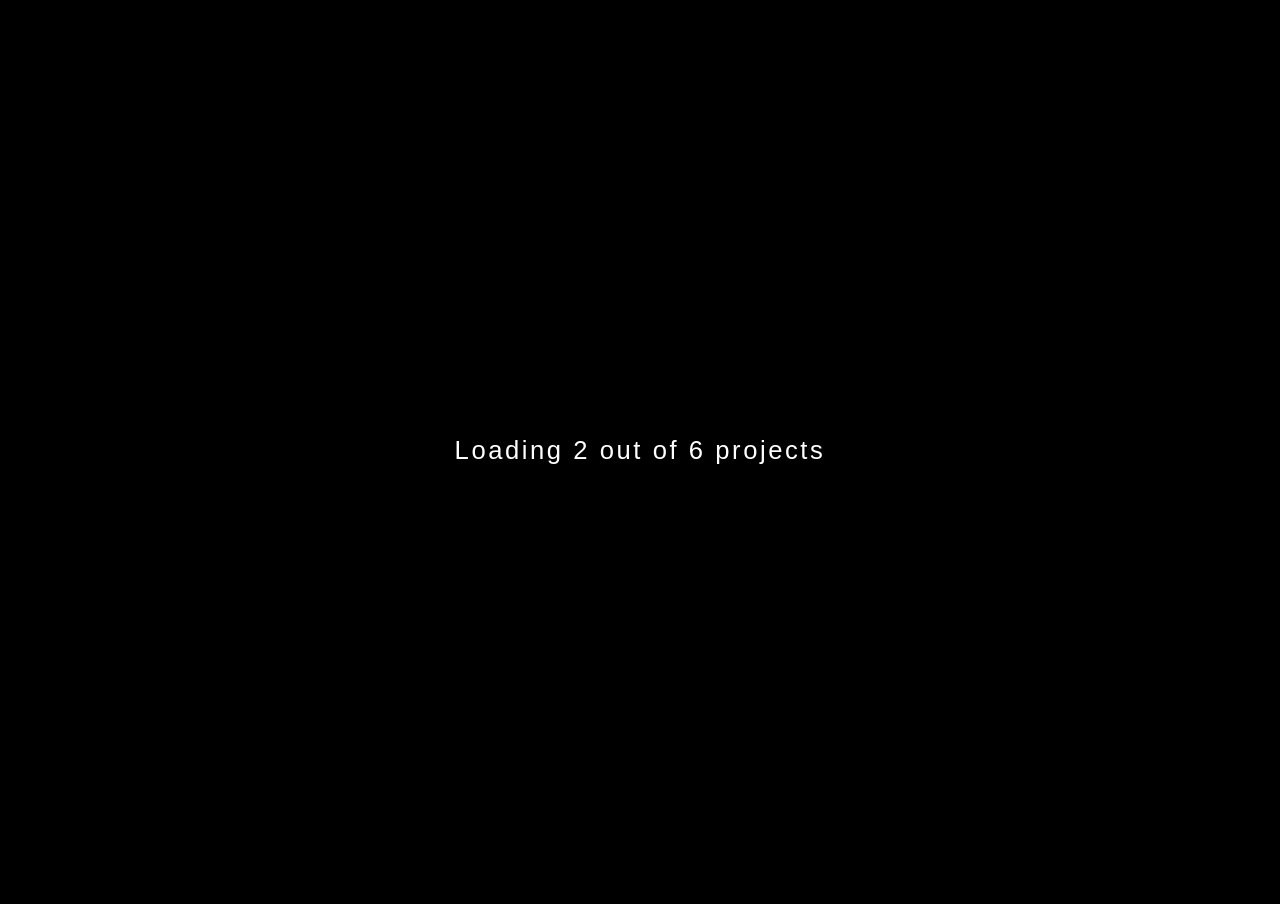
==== index.html @ 8b8230b8 "Added dynamic loading screen" ====
<!DOCTYPE html>
<html>
<head>
    <title>UeX Portfolio 2024 Dhruva</title>
    <meta charset="utf-8">
    <meta name="viewport" content="width=device-width, minimum-scale=1.0, maximum-scale=1.0">
    <link rel="stylesheet" type="text/css" href="style.css">
    <script src="js/three.min.js"></script>
    <script src="js/ShaderLoader.js"></script>
    <script src="js/StackBlur.js"></script>
    <script src="https://cdn.jsdelivr.net/npm/seamless-scroll-polyfill@latest"></script>
</head>
<body>
    <div id="container">

        <div id="loadingScreen">
            <!-- Loading screen content (could be a spinner, logo, etc.) -->
            <!-- <p>Loading...</p> -->
            <p id="number"></p>
        </div>

        <div id="imageOverlay" style="display: none;">
            <div class="overlay-content">
                <span id="closeOverlay" style="cursor: pointer;">&times;</span>
                <img id="overlayImage" src="" alt="Image description">
                <p id="imageDescription">Image description here</p>
            </div>
        </div>
        
    
        <div id="titlePage" class="section">
            <div id="title-container">
                <div class="title">
                    <h1>Experience Design Portfolio</h1>
                    <h2>Dhruva Gowda Storz</h2>
                </div>

            </div>

            <div id="intro">
                <div class="background-container" id="intro-background">
                    <div class="intro-box">
                        <h3>UeX Experience Design 2023</h3>
                        <p id="intro-text">
                            This portfolio documents the outputs and methodologies of six projects in the experience design course run by the Media x Design Laboratory at EPFL Lausanne.
                            Each project focuses on a different type of design thinking, and incorporates a different functionality within midjourney.                    </p>
                        <p>
                            
                            The images in this website were generated by the Midjourney generative artificial intelligence based on design prompts and careful curation 
                            and inpainting.

                        </p>
                        <p>
                            The backgrounds you see were created by generating a depth map from Midjourney images using the Midas network through automatic1111's stable diffusion webui and thygate's extension plugin for depth map generation.
                            The three.js code for visualizing the point clouds were adapted from Ugo Capeto's depth player, which in turn is based on code by Jaume Sanchez (@thespite), both of which are under the MIT license.
                        </p>
                        <p>
                            Most importantly, this website was created using ChatGPT. While it demanded some manual intervention, 90% of the image content, structure, code and debugging involved the assistance of human-guided artificial intelligence.
                        </p>
                    </div>
                </div>
            </div>
    
        </div>
        <div class="spacer">

        </div>


        <div id="verticalNav">
            <div class="nav-circle" data-target="#titlePage"><span>Home</span></div>
            <div class="nav-circle" data-target="#empathy"><span>Empathy</span></div>
            <div class="nav-circle" data-target="#blending"><span>Blending</span></div>
            <div class="nav-circle" data-target="#context"><span>Context</span></div>
            <div class="nav-circle" data-target="#decomposition"><span>Decomposition</span></div>
            <div class="nav-circle" data-target="#style"><span>Style</span></div>
            <div class="nav-circle" data-target="#analogy"><span>Analogy</span></div>
        </div>

        <div id="titlePage-box" class="parallax-box">
            <!-- <img src="assets/demeterdepth.png"> -->
        </div>
        <div id="empathy-box" class="parallax-box">
            <!-- <img src="assets/demeterdepth.png"> -->
        </div>
        <div id="blending-box" class="parallax-box">
            <!-- <img src="assets/demeterdepth.png"> -->
        </div>
        <div id="context-box" class="parallax-box">
            <!-- <img src="assets/demeterdepth.png"> -->
        </div>
        <div id="style-box" class="parallax-box">
            <!-- <img src="assets/demeterdepth.png"> -->
        </div>
        <div id="decomposition-box" class="parallax-box">
            <!-- <img src="assets/demeterdepth.png"> -->
        </div>
        <div id="analogy-box" class="parallax-box">
            <!-- <img src="assets/demeterdepth.png"> -->
        </div>
        
        
        
        <div id="empathy" class="section">
            <div class="section-main">
                <!-- <div class="text-box">
                    <h3>Design by</h3>
                </div> -->
                <h2 class="section-title">Empathy</h2>
                <h1 class="section-header">Mobility for Mental Health</h1>
            </div>



            <div class="background-container">
                <p class="background-description">In design by empathy, our design process is centered around personas that exemply common human archetypes. 
                    By imagining ourselves in the shoes of a persona, we investigate how speculative design solutions can touch the mental, emotional, and physical experiences of others. 
                </p>

            <div class="content-row">
                <img class="grid-image" src="assets/empathy_luca.png" alt="Description" data-description="Our persona: Luca">
                <div class="text-column">
                    <h3>Lone Rider Luca</h3>
                    <p>Luca is a 23 year old student at EPFL, and like many of his colleagues he has a long journey ahead of him every morning and evening, this particular train ride seems to last forever. His restless mind briefly breaks free of the usual autopilot his mind goes into during travel, that keeps him sane on these long periods of repetition. With the gentle piano of Bill Evans' "My Foolish Heart" playing, Luca observes the expressionless faces around him, adhering to the unspoken social norms of solitude, and each within their own worlds. He thinks about how trains and buses are indistinguishable from one another, like instances of some programming code, their sterile, industrial interiors unbroken except from some small vestige of human influence. A bit of dirt on the floor from someone's shoe, or a stray plastic wrapper that escaped the pocket of an unaware passenger. Luca's train rides, designed to be neither enjoyable nor unpleasant, are merely a routine to endure.
                    </p>
                    <p>
                        This highlights a key issue with public transport: it fulfills its functional role but misses an opportunity for more. Could these spaces, with their neutral, industrial interiors, be transformed into mobile mental health sanctuaries?
                    </p>
                </div>
            </div>
            <div class="content-row">
                <img class="grid-image" src="assets/empathy_meditation.png" alt="Description" data-description="An illustrative example of design interventions for mental health on public transport">
                <div class="text-column">
                    <h3>Repurposing Public Transport for Mental Health</h3>
                    <p>
                        Mental health is an escalating concern in todays society, with rising rates of depression, and a growing sense isolation and alienation in modern society. Swiss institutions are addressing this, but more can be done. Not all modes of potential mental health intervention are being utilized to the extent they could be. Public transport in particular is a severely underutilized opportunity due to the sheer number and variety of lives it touches.
                    </p>
                    <p>
                        Trains and buses today are designed to provide a regular and consistent experience to travelers, fading into the background of their lives. Despite the rich diversity of a train's occupants, public transport interiors are in-between spaces, neither here nor their, a transitory place that rejects all attachment. Like other in-between spaces such as elevators, they follow unspoken social rules of solitude, that can make them deeply isolating and alienating experiences. Redesigning these spaces to be positive instead of neutral could be used to enhance mental well-being, which could also serve to boost its usage and support Lausanne's climate sustainability goals.
                    </p>
                    <p>
                        We propose two speculative designs in answer to this: Social Transport and Nature in Motion.
                    </p>
                </div>
            </div>

            <div class="column-container">
                <div class="image-text-column">
                    <img class="grid-image" src="assets/empathy_moss.png" alt="Description1" data-description="Nature in Motion: reimagining public transport as mobile gardens.">
                    <div class="column-text">
                        <h3>Nature In Motion</h3>
                        <p>Nature in Motion redesigns public transport vehicles as mobile gardens. The design involves the introduction of vertical gardens within buses, trains and metro cars, turning what is a tedious and often alienating experience into a meditative and therapeutic one, leveraging the calming and restorative properties of nature and touching the lives of a large number of Lausanne's residents to improve their mental health. Careful selection of plants and mosses with particular scents augments the olfactory experience of public transport, transforming the smell of machine and grease to an aroma-therapeutic experience.
                        </p>
                        <p>
                            As all gardens are unique, they will serve to differentiate the interiors of transport vehicles, which suffer from an industrial regularity that rejects attachment to the space. Nature in Motion allows passengers to build familiarity with the vehicles they travel in every day.
                        </p>
                    </div>
                </div>
        
                <div class="image-text-column">
                    <img class="grid-image" src="assets/empathy_tinder.png" alt="Description2" data-description="Social Transport: stimulating conversation in neutral transport spaces.">
                    <div class="column-text">
                        <h3>Social Transport</h3>
                        <p>Social Transport transforms the mundane routine of public transport into a lively social experience. This innovative app breaks the unspoken rules of isolation in transit, turning buses and trains into dynamic spaces for social connections. With an average of 58 minutes spent by Swiss passengers on public transport daily, the app capitalizes on this time to foster new interactions. By matching users with fellow commuters sharing similar routes and interests, it uncovers hidden opportunities for connection within one's daily commute.
                            </p>
                            <p>
                                Beyond just travel, Social Transport cultivates a sense of community on the move. It enables passengers to engage in conversations, expand their social networks, and form meaningful relationships, enriching each journey with social interactions. It's a step towards reimagining public transport as an inviting and interactive space, enhancing personal and communal experiences
                            </p>
                    </div>
                </div>

                </div>
            </div>
        
            
        </div>
        <div class="spacer">
        </div>

        <div id="blending" class="section">
            <div class="section-main">
                <h2 class="section-title">Blending</h2>
                <h1 class="section-header">Bringing Amusement Back to Amusement Parks</h1>
            </div>


                <div class="background-container">
                    <p class="background-description">In Design by Blending we explore how Midjourney's blend function can be used to synthesize new designs from a collection of images.
                    </p>

                    <div class="content-row">
                        <img class="grid-image" src="assets/blending_reconstructed.png" alt="Description" data-description="We aim to improve an abandoned amusement park through a design intervention">
                        <div class="text-column">
                            <h3>Abandoned Amusement Park</h3>
                            <p>Our blending design process targets an abandoned amusement park as the focus of a design intervention. 
                                The intention is to revive or amplify these spaces through a design concept obtained throuhg a blending approach. 
                                Abandoned amusement parks are especially interesting places as they straddle the fine line between creepy and fun. 
                                Although abandoned rides pose a risk after years of disuse, these places are often perfectly great, and could be reused.
                            </p>
                        </div>
                    </div>
                    <div class="content-row">
                        <img class="grid-image" src="assets/blending_collage.png" alt="Description" data-description="The images used to create a style reference by blending">
                        <div class="text-column">
                            <h3>Collage for Blending</h3>
                            <p>
                                Midjourney's blending funtion takes two or more images and combines them into one. To this end, we select a set of aesthetic inspirations we would like
                                to use for our blending process.
                            </p>
                        </div>
                    </div>
                    <div class="content-row">
                        <img class="grid-image" src="assets/blending_hybrid.png" alt="Description" data-description="The style reference image created by blending">
                        <div class="text-column">
                            <h3>Reference Image</h3>
                            <p>
                                Blending all of our inspiration images together gives us a single stylistic reference image that we can then
                                blend with our original source image. We seperate this process as the original image risks being lost. Blending 
                                only a reference and style image together gives them equal relative importance. 
                            </p>
                        </div>
                    </div>
                    <div class="content-row">
                        <img class="grid-image" src="assets/blending_mixed.png" alt="Description" data-description="Images generated by blending the original with the style reference">
                        <div class="text-column">
                            <h3>Design Exploration</h3>
                            <p>
                                We explore the generative solution space that results from blending our source image and our style reference obtained from our collage.
                                Finally, we select one design and iterate on it to improve it and make it more practical.
                            </p>

                        </div>
                    </div>

        
                    <div class="column-container">
                        <div class="image-text-column" id="blending-final">
                            <img class="grid-image" src="assets/blending_final.png" alt="Description1" data-description="The Great Ferris Broadcast Tower">
                            <div class="column-text">
                                <h3>The Great Ferris Broadcast Tower</h3>
                                <p>
                                    Our final design involves converting the monumental ferris wheel into a broadcast tower. Often, simply bringing a speaker
                                    into a space is all that is needed to get people to assemble. Using the towering ferris wheel as a scaffold for this speaker creates
                                    a monument that draws people around it, reintroducing life and amusement to abandonded amusement parks. This structure is especially well
                                    suited for music festivals and public gatherings as amusement parks are often outside of city limits and therefore would not interfer with 
                                    city noise laws. 
                                </p>
                            </div>
                        </div>
        
                        </div>
                    </div>
        </div>
        <div class="spacer">

        </div>

        <div id="context" class="section">
            <div class="section-main">
                <h2 class="section-title">Context</h2>
                
                <h1 class="section-header">Designing a Better Athens for Dogs</h1>
            </div>

                <div class="background-container">
                    <p class="background-description">In Design by Context, we aim to solve a design problem through a careful analysis of context. In this case, we investigate design solutions for giving the strays of athens a better life.
                    </p>


                    <div class="content-row">
                        <img class="grid-image" src="assets/context_athens_sq.png" alt="Description" data-description="Strays overlooking">
                        <div class="text-column">
                            <h3>The Strays of Athens</h3>
                            <p>There are 2 million stray dogs living in Athens. Since accusations of animal cruelty to the city’s mayor all dog catchers were sacked and a lack of a neutering program ensures that the dog population is steadily on the rise and uncontrolled. Many of these dogs coexist with humans, but many also suffer due to lack of food and medical care, There are many compassionate Greeks in Athens, but most are indifferent or have problems with the enormous dog population. There is therefore an urgent need for interventions to ensure a better coexistence between humans and animals in this great city.
                            </p>
                        </div>
                    </div>
                    <div class="content-row">
                        <img class="grid-image" src="assets/demeterimage.webp" alt="Description" data-description="Our dogsona Demeter in a landfill site">
                        <div class="text-column">
                            <h3>Fyli Landfill</h3>
                            <p>
                                Landfill sites outside of athens are not only dumping grounds for enormous amounts of waste, but also pets. Many irresponsible owners dump their dogs in areas like Fyli landfill outside athens. Food waste from unsold goods at supermarkets  gives abandoned dogs a means to survive, but it is often contaminated, rotting, or contains compounds poisonous to them. As a result, these landfill sites are full of abandoned dogs that are sick and suffering. We aims to solve both of these problems in one go, leveraging supermarket waste to give these landfill dogs a better life.
                            </p>

                        </div>
                    </div>
        
                    <div class="column-container">
                        <div class="image-text-column" id="blending-final">
                            <img class="grid-image" src="assets/context_trash.png" alt="Description1" data-description="Pipe Dream">
                            <div class="column-text">
                                <h3>Pipe Dream</h3>
                                <p>

                                    Pipe dream is part art intervention, and part robotic food sorting system for supermarket waste. 
                                    The device scans and separates food waste from supermarkets into food that is edible for dogs 
                                    and food that isn't, ensuring that they have a supply of healthy food. 
                                    The design of the device is influenced by the monolith in Stanley Kubrick's 2001: A Space Odyssey
                                     to juxtapose the existence of such a hypothetical device in a place as intentionally 
                                     alien and remote as a landfill site and force these sites into public view.  
                                     The actual mechanism of the sorting system is hidden from the viewer, representing a 
                                     "pipe dream" of no more abandoned dogs and no more food waste.
                                    
                                </p>
                            </div>
                        </div>
        
                        </div>
                    </div>

        </div>
        <div class="spacer">

        </div>

        <div id="decomposition" class="section">
            <div class="section-main">
                <h2 class="section-title">Decomposition</h2>
                <h1 class="section-header">Repurposing Laboratory Glass Waste</h1>
            </div>

            <div class="background-container">
                <p class="background-description">
                    In design by decomposition, we decompose a design problem into subcomponents and explore a solution space by surrendering our creative control
                    to a morphological box, and finding design solutions systematically rather than by inspiration.
                </p>

                <div class="content-row">
                    <img class="grid-image" src="assets/decomposition_morpho.png" alt="Description" data-description="Our Morphological Box">
                    <div class="text-column">
                        <h3>The Morphological Box</h3>
                        <p>
                            The morphological box is means of exploring different permutations and combinations of smalled design choices.
                            By discarding unfeasible or less compelling combinations, we can gradually pare down our solution space until we find a design we like.
                            In our case, we settle on the following design elements
                        </p>
                    </p>
                    <p>
                                Artist, Using, Houseware, Melted, Medical/Research Glass Waste, Relaxed
                    </p>
                    <p>
                        This combination especially resonated with us as medical or research glass is not talked about enough. 
                        lass used in research and medicine is made of borosilicate which has a higher melting point compared 
                        to standard glass waste, and is therefore not recycled. 
                        This glass is made to widthstand high temperatures with superior drop resistance and 
                        a non-porous surface. These properties make the material ideal for houseware for cooking and cleaning.

                    </p>
                    </div>
                </div>
                <div class="content-row">
                    <img class="grid-image" src="assets/decomposition_initial.png" alt="Description" data-description="An initial design concept of our chosen morphological box combination">
                    <div class="text-column">
                        <h3>Initial Output</h3>
                        <p> We obtain an output image from our chose
                        </p>
                        <P>
                                    An artist using houseware made of melted medical/research glass waste in a relaxed atomosphere
                        </P>
                        <p>
                            Gives us an initial image for a design concept that we can refine further.
                        </p>
                    </div>
                </div>
                <div class="content-row">
                    <img class="grid-image" src="assets/decomposition_wares.png" alt="Description" data-description="The product design developed through refinement of the initial morphological concept">
                    <div class="text-column">
                        <h3>The Final Product</h3>
                        <p>
                            We refine our initial image further by weighting each of our words (e.g. relaxed::1.3) to further explore 
                            the generative latent space of possible designs for our morphological combination, ultimately arriving at a product design
                            that we like.
                        </p>
                        <p>
                            Our final product design for housewares made of melted medical glass waste especially resonated with us 
                            due to the biological motiefs present within them. Medical and research waste are often associated with
                            death, disease or potential harm. This design helps break that stigma.
                        </p>
                    </div>
                </div>
    
                <div class="column-container">
                    <div class="image-text-column" id="blending-final">
                        <img class="grid-image" src="assets/decomposition_shop.png" alt="Description1" data-description="The concept store for GlassWare, developed through the morphological box method">
                        <div class="column-text">
                            <h3>GlassWare</h3>
                            <p>
                                Based on our product, we generate a consumer experience through midjourney called GlassWare, a store for designer houseware made of recycled medical and research glass waste.

                                Our experience center aims to help convince consumers to purchase houseware made of recycled 
                                research waste by breaking the stigma surrounding it. The entire cleaning, treating, melting and blowing process 
                                is exhibited, ensuring transparency about our sustainability and thoroughness. 

                            </p>
                        </div>
                    </div>
    
                    </div>
                </div>
            
        </div>
        <div class="spacer">

        </div>

        <div id="style" class="section">
            <div class="section-main">
                <h2 class="section-title">Style</h2>
                <h1 class="section-header">Reimaging the Electrolarynx</h1>
            </div>

                <div class="background-container">
                    <p class="background-description">In Design by Style, style plays a central focus in (re)imagining the future of healthcare. Through Midjourney, we fuse a patent diagram of a medical device (the function) with a style reference (the form) to explore new designs for healthcare products of the future.
                    </p>

                    <div id="content-row-1" class="content-row">
                        <img class="grid-image" src="assets/style_electrolarynx.png" alt="Description" data-description="Patent Diagram of the Electrolarynx">
                        <div class="text-column">
                            <h3>The Electrolarynx</h3>
                            <p>The electrolarynx is a medical device for people who have have lost the ability to use their vocal chords.
    
                            </p>
                            <p>
                                The device supplements the function of the  vocal chords by producing an acoustic vibration that when held to the throat is conducted through the skin and carries through the airways, allowing a patient to speak once again.
                            </p>
                            <p>
                                The sound produced by the electrolarynx is monofrequency, resulting in artificial and robotic sounding speech when used. Despite the growing occurrences of laryngectomies, this device has not seen a lot of innovation. Available electrolarynxes offer rudimentary pitch modulation with some startups experimenting with AI based prediction systems.
                            </p>
                            <p>
                                We reimagine the electrolarynx by borrowing tech from the vibrant electronic music synthesis community.
                            </p>
                        </div>
                    </div>
                    <div id="content-row-2" class="content-row">
                        <img class="grid-image" src="assets/style_TE.png" alt="Description" data-description="The Style of Teenage Engineering">
                        <div class="text-column">
                                            <h3>The Style of Teenage Engineering</h3>
                            <p>
                                Teenage Engineering produce high-end electroacoustic devices with a playful but elegant design. TE are known for using innovative interaction mechanisms to provide a unique user experience to those using their products. To many in the electronic music scene, teenage engineering represents quality and creative freedom.
                            </p>
                            <p>
                                Through Midjourney, we reimagine the electrolarynx as a synthesizer using teenage engineering's trademark style. The ensuing design concept is a sleek and highly functional medical device that offers laryngectomy patients with powerful acoustic synthesis tools.                        </p>
    
                        </div>
                    </div>
                    <div id="solution">
                        <img class="grid-image" src="assets/style_page.png" alt="Description" data-description="Redesigning the electrolarynx using the style of Teenage Engineering">
                    </div>
            </div>


        </div>

        <div class="spacer">

        </div>


        <div id="analogy" class="section">
            <div class="section-main">
                <h2 class="section-title">Analogy</h2>
                <h1 class="section-header">Natural Selection for Architectural Fault Detection</h1>
            </div>

            <div class="background-container">
                <p class="background-description">
                    In Design by Analogy, we develop an architectural tool to solve a specific problem by examining how similar problems are solved in a source domain and transferring that solution to our target domain.

                </p>

                <div class="content-row">
                    <img class="grid-image" src="assets/analogy_problem.jpg" alt="Description" data-description="An example of an architectural failure point that was only realized post construction.">
                    <div class="text-column">
                        <h3>Target Domain:
                            Architectural Failure Points</h3>
                        <p>
                            Architects and clients often realize post construction that certain design decisions do not suit the clients needs and preferences. These unanticipated faults range from mildly annoying to very serious and in the best case can be rectified through renovation, but more often than not are permanent issues that the client has to live with.
                        </p>
                        <p>
                            These faults arise due to inexperience of the architect, thoughtless demands by the client, or other unforeseen environmental factors that only become apparent once the house is built.
                        </p>
                        <p>
                            Finding a way to identify potential failure points early in the design stage would greatly reduce the headache and costs associated with construction, build trust between the architect and client, and improve the clients satisfaction with the project outcome.
                        </p>
                    </div>
                </div>
                <div class="content-row">
                    <img class="grid-image" src="assets/analogy_giraffe.png" alt="Description" data-description="The giraffe is an excellent illustration of how natural selection approaches environmental challenges.">
                    <div class="text-column">
                        <h3>Source Domain:
                            Natural Selection</h3>
                        <p>
                            Giraffes developed long necks in order to reach leaves, fruit and flowers high up in Vachellia or Senegalia trees, which are sought after food sources in the giraffes diet. The lengthing of necks did not occur as a delibrate answer to the specific environmental problem that they faced, but evolved through natural selection.
                        </p>
                        <p>
                            Giraffe individuals with longer necks could graze higher than other terrestrial browsers, allowing them to exploit a band of foliage higher than other animals are capable of accessing, giving them a unique advantage. Individuals that had shorter necks did not have access to this exclusive source of food, and therefore had increased competition, and gradually died out, preventing them from passing their disadvantageous genes to their offspring.
                        </p>
                        <p>
                            This "try-and-fail" solution to the problem of environmental failure points is the analogy we would like to reproduce in our target domain of architecture.
                        </p>

                    </div>
                </div>
    
                <div class="column-container">
                    <div class="image-text-column" id="blending-final">
                        <img class="grid-image" src="assets/analogy_sims.png" alt="Description1" data-description="Our conceptual design for architectural fault detection">
                        <div class="column-text">
                            <h3>Solution:
                                A Natural Selection User Simulation System for Failure Point Detection</h3>
                            <p>
                                We introduce a natural selection based failure point detection system for iterative design development in architecture. At each iteration, the design made by the architect is given to the simulator, which will run experiments.
                            </p>
                            <p>
                                The goal of these experiments is to simulate the behavior of predefined personas inside the building, to automatically detect flaws in the design. All personas that were not satisfied or blocked in their journey will not 'survive' the experiment, but instead of having a new generation of personas for next iteration, it is the building that will be improved.
                            </p>
                            <p>
                                At the end of these simulations, a detailed report is generated with the journey of each persona and their failure point in order to help the architect improve their design.
                            </p>
                        </div>
                    </div>
    
                    </div>
                </div>

        </div>

        <div class="spacer">

        </div>

    </div>
                
    </div>

    <script type="module">

        import { initializePointCloud } from './js/pcloader_modular.js';

            
            // Initialize point clouds for each div

        // initializePointCloud('home-box', 'titlePage', 'assets/trashimage.png', 'assets/trashdepth.png');
        // initializePointCloud('empathy-box', 'empathy', 'assets/empathy_luca.png', 'assets/empathy_luca_depth.png');
        const sectionImages = {
            'titlePage': {
                image: 'assets/empathy_moss.png',
                depth: 'assets/empathy_moss_depth.png',
                nMin: 35,
                nMax: 60
            },
            'empathy': {
                image: 'assets/empathy_luca.png',
                depth: 'assets/empathy_luca_depth.png',
                nMin: 35,
                nMax: 60
            },
            'blending': {
                image: 'assets/blending_blend.png',
                depth: 'assets/blending_blend_depth.png',
                nMin: 35,
                nMax: 60
            },
            'context': { // Replace with actual section IDs and image paths
                image: 'assets/context_athens_sq.png',
                depth: 'assets/context_athens_sq_depth.png',
                nMin: 35,
                nMax: 60
            },
            'decomposition': {
                image: 'assets/decomposition_shop.png',
                depth: 'assets/decomposition_shop_depth.png',
                nMin: 35,
                nMax: 60
            },
            'style': {
                image: 'assets/style_device_black.png',
                depth: 'assets/style_device_black_depth.png',
                nMin: 35,
                nMax: 60
            },
            'analogy': {
                image: 'assets/analogy_giraffe.png',
                depth: 'assets/analogy_giraffe_depth.png',
                nMin: 35,
                nMax: 60
            },
            // // Add more sections and images as needed
        };

        // initializePointCloud('titlePage-box', 'titlePage', 'assets/trashimage.png',  'assets/trashdepth.png')

        // // Initialize all point clouds
        // for (const sectionId in sectionImages) {
        //     const { image, depth } = sectionImages[sectionId];
        //     initializePointCloud(sectionId + '-box', sectionId, image, depth);
        // }

        const navCircles = document.querySelectorAll('.nav-circle');

        document.querySelectorAll('.grid-image').forEach(image => {
        image.addEventListener('click', function() {
            document.getElementById('imageOverlay').style.display = 'block';
            document.getElementById('overlayImage').src = this.src;
            document.getElementById('imageDescription').textContent = this.getAttribute('data-description');
            });
        });

        document.getElementById('closeOverlay').addEventListener('click', function() {
            document.getElementById('imageOverlay').style.display = 'none';
        });



        document.addEventListener('DOMContentLoaded', () => {
            // const titlePageBox = document.getElementById('titlePage-box');
            // if (titlePageBox) {
            //     titlePageBox.style.opacity = '1';
            //     console.log(titlePageBox)
            // }

            let loadedPointClouds = 0;
            const totalPointClouds = Object.keys(sectionImages).length;
            const onPointCloudLoaded = () => {
                loadedPointClouds++;
                document.getElementById('number').innerText = 'Loading ' + (loadedPointClouds - 1) + ' out of 6 projects';

                if (loadedPointClouds === totalPointClouds) {
                    // All point clouds loaded, hide the loading screen
                    if (loadingScreen) {
                        const loadingScreen = document.getElementById('loadingScreen');
                        loadingScreen.style.opacity = '0';
                        loadingScreen.style.visibility = 'hidden';
                        loadingScreen.style.pointerEvents = 'none';
                    }
                }
            };

    // Initialize all point clouds
    for (const sectionId in sectionImages) {
        const { image, depth, nMin, nMax } = sectionImages[sectionId];
        initializePointCloud(sectionId + '-box', sectionId, image, depth, onPointCloudLoaded, nMin, nMax, 500);
    }


            handleSectionVisibility('titlePage', true); // Assuming 'titlePage' is the ID

            const navCircles = document.querySelectorAll('.nav-circle');
            navCircles.forEach(circle => {
                circle.addEventListener('click', () => {
                    const targetSection = document.querySelector(circle.getAttribute('data-target'));
                    if (targetSection) {
                        console.log(targetSection)
                        // we use a polyfill for safari
                        seamless.scrollIntoView(targetSection, {
                                behavior: 'smooth',
                                block: "start",
                        },
                        {
                            duration: 1000 // aprox. the duration that chrome uses,
                        }
                        );

                    }
                });
            });



            });

    
    // Function to update the visibility of the navbar circles
    function updateNavCircleVisibility(sectionId, isVisible) {
        navCircles.forEach(circle => {
            if (circle.getAttribute('data-target') === sectionId) {
                circle.style.opacity = isVisible ? 1 : 0.5; // Adjust opacity values as needed
            }
        });
    }

    function handleSectionVisibility(sectionId, isIntersecting) {
    const boxId = sectionId + '-box';
    const activeBox = document.getElementById(boxId);

    if (activeBox) {
        activeBox.style.opacity = isIntersecting ? '1' : '0';
    }

    // Update navbar circle visibility
    updateNavCircleVisibility('#' + sectionId, isIntersecting);

    // Call initializePointCloud if needed
    // ... additional logic, if any ...
}

    // Intersection Observer to detect when sections are in view
    let observer = new IntersectionObserver((entries) => {
    entries.forEach(entry => {
        handleSectionVisibility(entry.target.id, entry.isIntersecting);
    });
}, { threshold: 0.1 });


    // Observe each section
    document.querySelectorAll('.section').forEach(section => {
        observer.observe(section);
    });


    </script>

    
</body>





</html>
---- style.css ----
* {
    box-sizing: border-box;
}


/* Set the global font family and background color */
body, html {
    margin: 0;
    padding: 0;
    width: 100%;
    height: 100%;
    height: stretch;
    font-family: Futura, "Trebuchet MS", Arial, sans-serif; /* Futura font with fallbacks */
    background-color: rgb(0, 0, 0);
    color: white;
    scroll-behavior: smooth;
    overflow-x: hidden;
    overflow-y:hidden;
}

#container {
    width: 100%;
    height: 100%;
    scrollbar-width: none; /* For Firefox */
    overflow-y: auto;

}


#container::-webkit-scrollbar {
    display: none; /* Hide scrollbars in WebKit browsers */
}

#titlePage {
    display: block;
    /* justify-content: center;
    align-items: center; */

}

.title {
    text-align: center;
    width: 70%;
}

#titlePage .title h1 {
    margin-bottom: 100px;
    letter-spacing: 0.5vw;
    font-size: 4vw;
}

/* Specific margin for h2 in the title div */
#titlePage .title h2 {
    margin-bottom: 50px;
    font-size: 2vw;
    text-transform: capitalize;
}
  
.section {
    width: 100vw;
    min-height: 100vh;
    /* Additional styling */
    overflow-y:auto;
}

.section-main {
    position: relative; /* Set to relative for absolute positioning of children */
    height:100vh;
    width:100vw;
}

.section-header {
    position: absolute;
    top: 50%; /* Center vertically */
    left: 50%; /* Center horizontally */
    transform: translate(-50%, -50%); /* Adjust position to truly center */
    text-align: center;
    width: 70%;
    font-weight: 100;
    font-size: 2vw;
}

.spacer {
    position: relative;
    width: 100vw;
    height:40vh;
    z-index: 50;
}

/* Font size for h1 */
h1 {
    font-size: 4vw; /* Set font size for h1 globally */
    letter-spacing: .12em;
    text-transform: uppercase;
    margin-bottom:0.5rem;
    font-weight:800;
    line-height: 1.7em;
}

h2 {
    font-size: 3vw; /* Set font size for h2 globally */
    letter-spacing: .03em;
    text-transform: uppercase;
    margin-bottom:15px;
    font-weight:500;
}


/* Font size for paragraph */
p {
    font-size: 0.58vw; /* Set font size for paragraphs */
}



.background-description {
    text-align: center;
    padding-bottom: 150px;
    font-size: 0.9vw;
}







#verticalNav {
    position: fixed;
    right: 20px;
    top: 50%;
    transform: translateY(-50%);
    z-index: 99;
    padding: 15px; /* Add 15px padding around the entire navbar */
    background-color: rgba(255, 255, 255, 0); /* Optional: Add background color */
}

.nav-circle, .nav-circle:first-child {
    /* Common styles for circles and triangle */
    position: relative;
    cursor: pointer;
    
}

.nav-circle::before, .nav-circle:first-child::before {
    content: '';
    position: absolute;
    top: 50%;
    left: 50%;
    transform: translate(-50%, -50%);
    width: 30px; /* Adjust size to create the desired outer circle size */
    height: 30px; /* Adjust size to create the desired outer circle size */
    border-radius: 50%;
    border: 2px solid transparent; /* Set border color to transparent initially */
    box-sizing: border-box;
    transition: border-color 0.3s ease;
}

.nav-circle:first-child::before {
    content: '';
    position: absolute;
    top: 50%;
    left: 50%;
    transform: translate(-50%, -30%);
    width: 30px; /* Size of the outer circle */
    height: 30px; /* Size of the outer circle */
    border-radius: 50%;
    border: 2px solid transparent; /* Initially transparent, visible on hover */
    box-sizing: border-box;
    transition: border-color 0.3s ease;
    /* Adjust the following properties for precise centering */
    transform-origin: center;
}


.nav-circle:hover::before, .nav-circle:first-child:hover::before {
    border-color: white; /* Change border color on hover */
    opacity: 1;
    transition: all 0.2s ease-in;

}





.nav-circle {
    position: relative;
    width: 10px; /* Half of the original 20px */
    height: 10px; /* Half of the original 20px */
    background-color: #ffffff;
    border-radius: 50%;
    margin-bottom: 40px; /* 1.5 times the height */
    cursor: pointer;
    padding: 2.5px; /* Adjust padding to maintain proportions */
    box-sizing: border-box;

}

.nav-circle:first-child {
    width: 0;
    height: 0;
    border-left: 5px solid transparent; /* Half of the original 10px */
    border-right: 5px solid transparent; /* Half of the original 10px */
    border-bottom: 10px solid #ffffff; /* Half of the original 20px */
    position: relative;

    background-color: transparent;
    padding: 0;
    border-radius: 0;
    margin-bottom: 40px; /* Adjust as needed */
}

/* Styles for the span (label) associated with the triangle */
.nav-circle:first-child span {
    right: 100%;
    margin-right: 25px; /* Adjust based on triangle size */
    top: 50%; /* Center align vertically */
    transform: translateY(-30%); /* Adjust the percentage for precise vertical alignment */
}


.nav-circle span {
    position: absolute;
    right: 100%; /* Move text to the left of the circle */
    margin-right: 20px; /* Add some space between text and circle */
    top: 50%;
    transform: translateY(-50%);
    background-color: transparent;
    color: white;
    padding: 5px;
    border-radius: 5px;
    white-space: nowrap;
    letter-spacing: 0.08em;
    opacity: 0;
    transition: all 0.3s ease-out;
}

.nav-circle:hover span {
    display: block;
    opacity:1;
    transition: all 0.2s ease-in;
}







.text-box {
    position: relative;
    top: 0;
    left: 0;
    font-family: Arial, sans-serif;
    padding: 60px; /* Increased padding around the text */
    background-color: rgba(0, 0, 0, 0); /* Background color changed to black */
    color: white; /* Text color set to white */
    width:30%;
}

.section h3 {
    /* Styles for h3 (Design by) */
    margin-bottom: 0px; /* Reduced space between h3 and h2 */
    font-size: 1.7vw; /* Increased font size */
    /* Other styles */
    margin-top:0;
    font-weight:400;
    margin-left: 6px;
    letter-spacing: 0.05em;
    
}

.section h2 {
    /* Styles for h2 (Section title) */
    margin-top: 0; /* Reduced space between h3 and h2 */
    font-size: 4vw; /* Increased font size */
    /* Other styles */
    font-weight:500;
    letter-spacing: 0.025em;
}

.section p {
    /* Styles for paragraph (Description) */
    font-size: 0.9vw; /* Increased font size */
    /* Other text styles */
    margin-left: 5px;
}


.section {
    position: relative;
    /* ... other styles ... */
    background-color: transparent; 
    min-height: 100vh;
    z-index: 1;

}

.text-box {
    padding: 60px;
}

.text-box {
    width: 500px; /* Adjust as needed */
    /* Other styling like padding, margin, etc. */
    height: 100vh;
}

.text-box p {
    width: 100%; /* Take full width of text-box */
    /* Additional styling */
    width: 800px;
}



.parallax-box {
    position: absolute;
    top: 0;
    left: 0;
    
    height: 100vh;
    z-index: 0; /* Behind the content but fixed in viewport */
    opacity: 0; /* Start with boxes invisible */
    transition: opacity 0.5s ease-in-out;
    /* Add additional styles (e.g., border, shadow) as needed */
}


/* ... Other styles ... */



/* Styling for the image grid */
.image-grid {
    display: grid;
    grid-template-columns: repeat(auto-fit, minmax(30%, 1fr)); /* Adjust '150px' to your preferred minimum width */
    grid-gap: 10px; /* Space between images */
    padding: 20px; /* Padding around the grid */
    margin-top: 20px; /* Space above the grid, adjust as needed */
    margin: 0 auto;   /* Center the grid horizontally within its parent container */
    width: 30%;       /* Set width to 70% of the parent container */
    /* height: 100vh; */
    min-height:100vh;
}


.image-grid img {
    width: 100%; /* Make images take up the full grid cell width */
    height: auto; /* Keep image aspect ratio */
    object-fit: cover; /* Ensure images cover the grid area */
}


#loadingScreen {
    position: fixed;
    top: 0;
    left: 0;
    width: 100%;
    height: 100%;
    background-color: black;
    display: flex;
    justify-content: center;
    align-items: center;
    z-index: 100;
    transition: opacity 1s ease-out, visibility 1s ease-out;
    opacity: 1;
    visibility: visible;
}

#loadingScreen p {
    color: white;
    font-size: 2vw; /* Large text size */
    text-align: center;
    letter-spacing: 0.2vw;
}


#imageOverlay {
    position: fixed;
    left: 50%;
    right: 50%;
    top: 5%;
    min-width: 50%;
    height: 90%;
    background-color: rgba(255, 255, 255, 0.05); /* Semi-transparent black */
    backdrop-filter: blur(16px);
    border-radius: 15px;
    box-shadow: 0 4px 12px #000000;
    z-index: 1000; /* Ensure it's on top */

}

#imageOverlay {
    position: fixed;
    left: 0;
    top: 0;
    width: 100%;
    height: 100%;
    background-color: rgba(0, 0, 0, 0.8); /* Semi-transparent black */
    backdrop-filter: blur(16px);
    border-radius: 15px;
    box-shadow: 0 4px 12px #000000;
    display: flex; /* Use flexbox */
    justify-content: center; /* Center horizontally */
    align-items: center; /* Center vertically */
    z-index: 1000; /* Ensure it's on top */
}


.overlay-content {
    position: relative;
    height: 90%;
    margin-top: 1%;
    /* transform: translateY(-50%); */
    text-align: center;
    color: white;
    opacity: 1;
}

#closeOverlay {
    position: absolute;
    top: 0px;
    right: 20px;
    font-size: 5vw;
    opacity: 1;
    color: rgb(255, 255, 255);
    cursor: pointer;
    z-index: 1001;
    padding-top: 0;
    transform: translateY(-3vh);
}

#overlayImage {
    max-width: 80%;
    /* max-height: 80%; */
    height: 100%;
    opacity: 1;

}





.content-row {
    display: flex;
    justify-content: space-between;
    align-items: flex-start;
    margin-bottom: 100px; /* Space between each row */
    width: 90%; /* Set the row width to 50% of the parent container */
    margin-left: auto; /* Center the row */
    margin-right: auto; /* Center the row */
}

.content-row img {
    width:48%; /* Make images take up the full width of their container */
    height: auto;
    object-fit: cover; /* Adjust as needed */
}

.text-column {
    width: 49%; /* Text column takes up the remaining space */
    padding: 0 20px; /* Add some padding */
    transform: translate(-7px, -7px);

}






.text-column h3{
    font-size: 1.5vw;
    transform: translateX(-2px);
}

.text-column p{
    font-size: 0.58vw;
    line-height: 1.2em;
}



.column-container {
    display: flex;
    justify-content: space-between;
    width: 100%; /* Full width of the parent container */
    margin: 0 auto; /* Auto margin for horizontal centering */
    padding-top: 5%;
}

.image-text-column {
    width: 48%; /* Each column takes up roughly half the width of the container */
    display: flex;
    flex-direction: column; /* Stack image and text vertically */
    padding-bottom: 100px;
}

.image-text-column img {
    width: 100%; /* Image takes up full width of the column */
    height: auto;
    object-fit: cover;
    padding-bottom: 20px;
}

.column-container h3{
    font-size: 1.5vw;
    transform: translateX(-2px);
    padding-bottom: 5px;
}

.column-container p{
    font-size: 0.58vw;
    line-height: 1.2em;
}



.column-text {
    width: 100%;
}

.background-container {
    width: 60vw; /* 50% of the viewport width */
    margin: 0 auto; /* Center the container */
    background-color: #00000001; /* Example background color */
    backdrop-filter: blur(12px);
    border-radius: 8px;
    box-shadow: 0 4px 12px #000000;


    padding: 150px; /* Optional padding around the content */
    /* Other styles as needed */
    padding-top: 200px;
}


#content-row-1 {
    padding-top: 100px;
}

#content-row-2 {
        /* Add any specific styles for content-row if needed */

}

#content-row-1 .grid-image {
    width: 30%;
    display: block;
    margin-left: auto;
    padding-bottom: 80px;
    margin-left: 20%;
}

#content-row-2 .grid-image {
    width: 20%;
    display: block;
    margin-left: auto;
    padding-bottom: 80px;
    margin-left: 30%;

}

#content-row-1 .text-column, #content-row-2 .text-column {
    width: 40%;
    display: block;
    margin-right: auto;
    margin-left: 20px;
}

#solution {
    width: 80%;
    margin: 0 auto;
    padding-bottom: 100px;
    padding-top: 60px;
}

#solution .grid-image {
    width: 100%;
}

#blending-final {
    width: 90%;
    display: block;
    margin: 0 auto;
}

#title-container {
    width:100vw;
    height:100vh;
    display: flex;
    justify-content: center;
    align-items: center;

}

#intro {
    display: flex;
    justify-content: center;
    align-items: center;
    width: 100vw;
    height: 100vh;
}

#intro-background {
    /* padding:10%; */
    display: flex;
    justify-content: center;
    align-items:center;
    width: 70vw;
    height:70vh;
    padding: 0;
}

#intro h3 {
    padding-bottom: 5%;
    padding-top: 5%;
}

.intro-box {
    width: 80%;
    height:80%;
}

.section-title {
    position: absolute;
    top: 10%; /* Center vertically */
    left: 50%; /* Center horizontally */
    transform: translate(-50%, -50%); /* Adjust position to truly center */
    text-align: center;
    width: 70%;
        font-size: 7vw; /* Increased font size */
        /* Other styles */
        font-weight:500;
        letter-spacing: 0.025em;

    
}
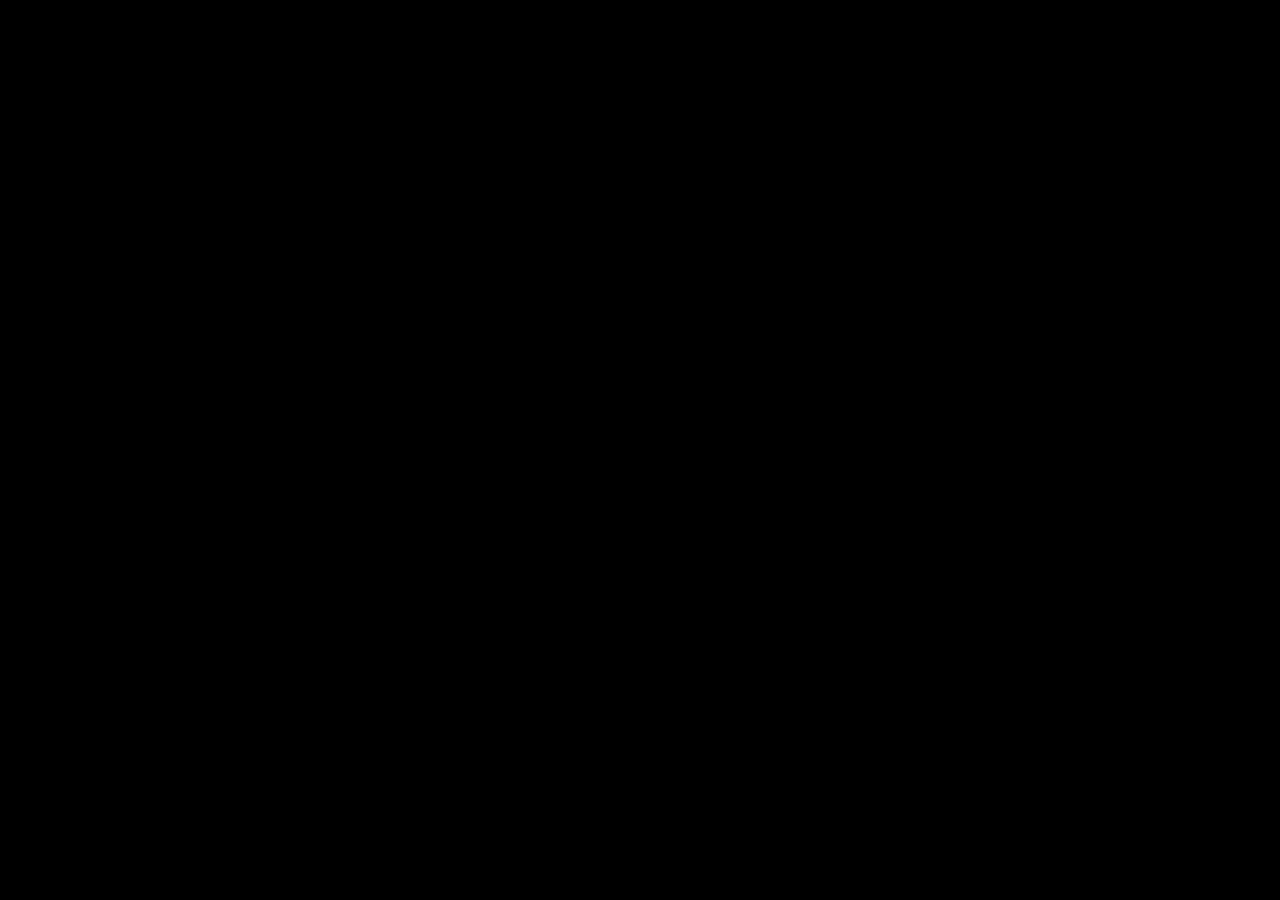
==== commit 2eac9d9f: "update" ====
--- a/index.html
+++ b/index.html
@@ -80,25 +80,6 @@
         <div id="titlePage-box" class="parallax-box">
             <!-- <img src="assets/demeterdepth.png"> -->
         </div>
-        <div id="empathy-box" class="parallax-box">
-            <!-- <img src="assets/demeterdepth.png"> -->
-        </div>
-        <div id="blending-box" class="parallax-box">
-            <!-- <img src="assets/demeterdepth.png"> -->
-        </div>
-        <div id="context-box" class="parallax-box">
-            <!-- <img src="assets/demeterdepth.png"> -->
-        </div>
-        <div id="style-box" class="parallax-box">
-            <!-- <img src="assets/demeterdepth.png"> -->
-        </div>
-        <div id="decomposition-box" class="parallax-box">
-            <!-- <img src="assets/demeterdepth.png"> -->
-        </div>
-        <div id="analogy-box" class="parallax-box">
-            <!-- <img src="assets/demeterdepth.png"> -->
-        </div>
-        
         
         
         <div id="empathy" class="section">
@@ -534,21 +515,17 @@
                 
     </div>
 
-    <script type="module">
+   <script type="module">
 
         import { initializePointCloud } from './js/pcloader_modular.js';
 
-            
-            // Initialize point clouds for each div
-
-        // initializePointCloud('home-box', 'titlePage', 'assets/trashimage.png', 'assets/trashdepth.png');
-        // initializePointCloud('empathy-box', 'empathy', 'assets/empathy_luca.png', 'assets/empathy_luca_depth.png');
+        
         const sectionImages = {
             'titlePage': {
                 image: 'assets/empathy_moss.png',
                 depth: 'assets/empathy_moss_depth.png',
-                nMin: 35,
-                nMax: 60
+                nMin: 15,
+                nMax: 50
             },
             'empathy': {
                 image: 'assets/empathy_luca.png',
@@ -566,7 +543,7 @@
                 image: 'assets/context_athens_sq.png',
                 depth: 'assets/context_athens_sq_depth.png',
                 nMin: 35,
-                nMax: 60
+                nMax: 45
             },
             'decomposition': {
                 image: 'assets/decomposition_shop.png',
@@ -589,6 +566,41 @@
             // // Add more sections and images as needed
         };
 
+        var settings = {
+            focalDistance: 10,
+            near: 5,
+            far: 20,
+            smoothRadius: 0,
+            quadSize: 1.0,
+            pointSize: 2,
+            downsampling: 2
+        };
+        var nDistanceInit=60;
+        var nDistanceMax=60;
+        var nDistanceMin=35;
+        var material, meshPoint;
+        var renderer, scene, camera, fov = 70, nFov = fov, distance = 500;
+        var nDistance = nDistanceInit;
+        var displacement = 0, nDisplacement = displacement;
+
+        var lon = 90, lat = 0, nLon = lon, nLat = lat;
+        var oDist, oFov, adjustment = 0;
+
+        // Initialize renderers
+        scene = new THREE.Scene();
+
+        camera = new THREE.PerspectiveCamera( fov, window.innerWidth / window.innerHeight, .1, 1000 );
+        camera.target = new THREE.Vector3( 0, 0, 0 );
+        camera.position.y = 500;
+        scene.add( camera );
+
+        renderer = new THREE.WebGLRenderer( { antialias: true, alpha: false } );
+        renderer.setClearColor( 0, 0 );
+        renderer.setSize( window.innerWidth, window.innerHeight );
+        renderer.sortObjects = true;
+
+        document.getElementById("titlePage-box").appendChild(renderer.domElement);
+
         // initializePointCloud('titlePage-box', 'titlePage', 'assets/trashimage.png',  'assets/trashdepth.png')
 
         // // Initialize all point clouds
@@ -596,6 +608,112 @@
         //     const { image, depth } = sectionImages[sectionId];
         //     initializePointCloud(sectionId + '-box', sectionId, image, depth);
         // }
+
+        let pointClouds = {};
+        let currentPointCloud = null; // Declare the variable outside
+        let pointCloudData = {}; // To store additional parameters of each point cloud
+
+
+
+    async function initPointClouds() {
+    let loadedPointClouds = 0;
+    const totalPointClouds = Object.keys(sectionImages).length;
+
+    for (const sectionId in sectionImages) {
+        const { image, depth } = sectionImages[sectionId];
+
+        var imgSrc = new Image();
+        var img = new Image();
+
+        // Set the source paths
+        img.src = depth;
+        imgSrc.src = image;
+        img.onload = function() {
+
+		    imgSrc.onload = function() {
+                try {
+                    const data = await initializePointCloud(sectionId + '-box', sectionId, imgSrc, img, 500);
+                    pointClouds[sectionId] = data.pointCloud;
+                    pointCloudData[sectionId] = { minZ: data.minZ, maxZ: data.maxZ, offset: data.offset, adjustment: data.adjustment };
+                    loadedPointClouds++;
+
+                    if (loadedPointClouds === totalPointClouds) {
+                        // Set the currentPointCloud to the 'titlePage' point cloud
+                        currentPointCloud = pointClouds['titlePage'];
+                        scene.add(currentPointCloud); // Add the point cloud to the scene
+
+                        // Hide the loading screen
+                        const loadingScreen = document.getElementById('loadingScreen');
+                        if (loadingScreen) {
+                            loadingScreen.style.opacity = '0';
+                            loadingScreen.style.visibility = 'hidden';
+                            loadingScreen.style.pointerEvents = 'none';
+                        }
+                    }
+                } catch (error) {
+                    console.error('Error loading point cloud for', sectionId, error);
+                }
+            }
+        }
+
+        // Update loading screen text
+        document.getElementById('number').innerText = 'Loading ' + (loadedPointClouds - 1) + ' out of 6 projects';
+    }
+}
+        // Call the function to initialize point clouds
+        initPointClouds();
+
+
+
+
+        function render() {
+
+            requestAnimationFrame( render );
+
+            // if( nDistance < camera.near ) nDistance = camera.near;
+
+            lon += ( nLon - lon ) * .1;
+            lat += ( nLat - lat ) * .1;
+            fov += ( nFov - fov ) * .1; 
+            // distance += ( nDistance - distance ) * .1; 
+
+            if (nDistance > nDistanceMin) {
+                nDistance -= 0.05; // Decrement nDistance
+                nDistance = Math.max(nDistance, nDistanceMin)
+            }
+
+            distance += ( nDistance - distance ) * .1; 
+            displacement += ( nDisplacement - displacement ) * .1; 
+
+            camera.fov = fov;
+            camera.updateProjectionMatrix();
+
+            if( meshPoint ) {
+                meshPoint.scale.z = adjustment * displacement;
+                meshPoint.visible = 1;
+            }
+
+            lat = Math.max( - 85, Math.min( 85, lat ) );
+            var phi = ( 90 - lat ) * Math.PI / 180;
+            var theta = lon * Math.PI / 180;
+
+            camera.position.x = distance * Math.sin( phi ) * Math.cos( theta );
+            camera.position.y = distance * Math.cos( phi );
+            camera.position.z = distance * Math.sin( phi ) * Math.sin( theta );
+
+            camera.lookAt( camera.target );
+
+            renderer.render( scene, camera );
+
+            }
+
+
+
+
+
+
+
+        
 
         const navCircles = document.querySelectorAll('.nav-circle');
 
@@ -637,14 +755,7 @@
                 }
             };
 
-    // Initialize all point clouds
-    for (const sectionId in sectionImages) {
-        const { image, depth, nMin, nMax } = sectionImages[sectionId];
-        initializePointCloud(sectionId + '-box', sectionId, image, depth, onPointCloudLoaded, nMin, nMax, 500);
-    }
-
-
-            handleSectionVisibility('titlePage', true); // Assuming 'titlePage' is the ID
+            // handleSectionVisibility('titlePage', true); // Assuming 'titlePage' is the ID
 
             const navCircles = document.querySelectorAll('.nav-circle');
             navCircles.forEach(circle => {
@@ -670,38 +781,94 @@
 
             });
 
+            window.addEventListener('resize', () => {
+                renderer.setSize(window.innerWidth, window.innerHeight);
+                camera.aspect = window.innerWidth / window.innerHeight;
+                camera.updateProjectionMatrix();
+            });
+
     
     // Function to update the visibility of the navbar circles
-    function updateNavCircleVisibility(sectionId, isVisible) {
-        navCircles.forEach(circle => {
-            if (circle.getAttribute('data-target') === sectionId) {
-                circle.style.opacity = isVisible ? 1 : 0.5; // Adjust opacity values as needed
-            }
-        });
+function updateNavCircleVisibility(sectionId, isVisible) {
+    navCircles.forEach(circle => {
+        if (circle.getAttribute('data-target') === sectionId) {
+            circle.style.opacity = isVisible ? 1 : 0.5; // Adjust opacity values as needed
+        }
+    });
+}
+document.getElementById("titlePage").style.opacity = "1";
+
+function switchPointCloud(sectionId) {
+    if (currentPointCloud) {
+        scene.remove(currentPointCloud); // Remove the current point cloud from the scene
     }
-
-    function handleSectionVisibility(sectionId, isIntersecting) {
-    const boxId = sectionId + '-box';
-    const activeBox = document.getElementById(boxId);
-
-    if (activeBox) {
-        activeBox.style.opacity = isIntersecting ? '1' : '0';
+    
+    const newPointCloud = pointClouds[sectionId];
+    if (newPointCloud) {
+        currentPointCloud = newPointCloud;
+        scene.add(currentPointCloud); // Add the new point cloud to the scene
     }
-
-    // Update navbar circle visibility
-    updateNavCircleVisibility('#' + sectionId, isIntersecting);
-
-    // Call initializePointCloud if needed
-    // ... additional logic, if any ...
 }
 
-    // Intersection Observer to detect when sections are in view
-    let observer = new IntersectionObserver((entries) => {
+
+let currentSectionId = 'titlePage'; // Initialize to the default section
+
+    let animating = false;
+	let isIntersecting = false; // Track the intersection status
+
+let currentIntersectingSection = "TitlePage";
+
+
+let animatingSectionId = "TitlePage";
+
+let observer = new IntersectionObserver((entries) => {
     entries.forEach(entry => {
-        handleSectionVisibility(entry.target.id, entry.isIntersecting);
+        const sectionId = entry.target.id;
+        isIntersecting = entry.isIntersecting;
+
+        if (isIntersecting && currentIntersectingSection !== sectionId) {
+            currentIntersectingSection = sectionId; // Update the currently intersecting section
+            console.log('New intersecting section:', currentIntersectingSection);
+
+            // Start fade-out effect
+            renderer.domElement.style.transition = 'opacity 0.7s';
+            renderer.domElement.style.opacity = '0';
+
+
+            // Wait for fade-out to complete
+            setTimeout(() => {
+                // Handle point cloud swapping
+                if (currentPointCloud) {
+                    scene.remove(currentPointCloud); // Remove current point cloud from the scene
+                }
+
+                const {minZ, maxZ, offset, adjustment} = pointCloudData[sectionId]
+
+
+                nDistance = parseFloat( settings.focalDistance ) + offset * adjustment;
+				nFov = 1 * Math.atan2( .5 * adjustment * settings.near, settings.focalDistance ) * 180 / Math.PI;
+				// material.uniforms.size.value = settings.pointSize * nDistance;
+				nDisplacement = 1;
+
+				camera.near = .001;
+				camera.far = ( settings.far + ( maxZ - minZ ) ) * adjustment;
+				camera.updateProjectionMatrix();
+
+				nLat = 0;
+				nLon = 90;
+                currentPointCloud = pointClouds[currentIntersectingSection]; // Update the current point cloud
+                scene.add(currentPointCloud); // Add the new point cloud to the scene
+
+            }, 500); // This timeout duration should match the fade-out transition time
+            setTimeout(() => {
+                renderer.domElement.style.opacity = '1';
+            }, 700);
+
+
+        }
+        updateNavCircleVisibility(sectionId, isIntersecting);
     });
 }, { threshold: 0.1 });
-
 
     // Observe each section
     document.querySelectorAll('.section').forEach(section => {
@@ -709,7 +876,11 @@
     });
 
 
-    </script>
+    render();
+    
+
+
+    </script> 
 
     
 </body>
--- a/style.css
+++ b/style.css
@@ -322,7 +322,7 @@
     
     height: 100vh;
     z-index: 0; /* Behind the content but fixed in viewport */
-    opacity: 0; /* Start with boxes invisible */
+    opacity: 1; /* Start with boxes invisible */
     transition: opacity 0.5s ease-in-out;
     /* Add additional styles (e.g., border, shadow) as needed */
 }
@@ -526,7 +526,7 @@
 .background-container {
     width: 60vw; /* 50% of the viewport width */
     margin: 0 auto; /* Center the container */
-    background-color: #00000001; /* Example background color */
+    background-color: #00000078; /* Example background color */
     backdrop-filter: blur(12px);
     border-radius: 8px;
     box-shadow: 0 4px 12px #000000;
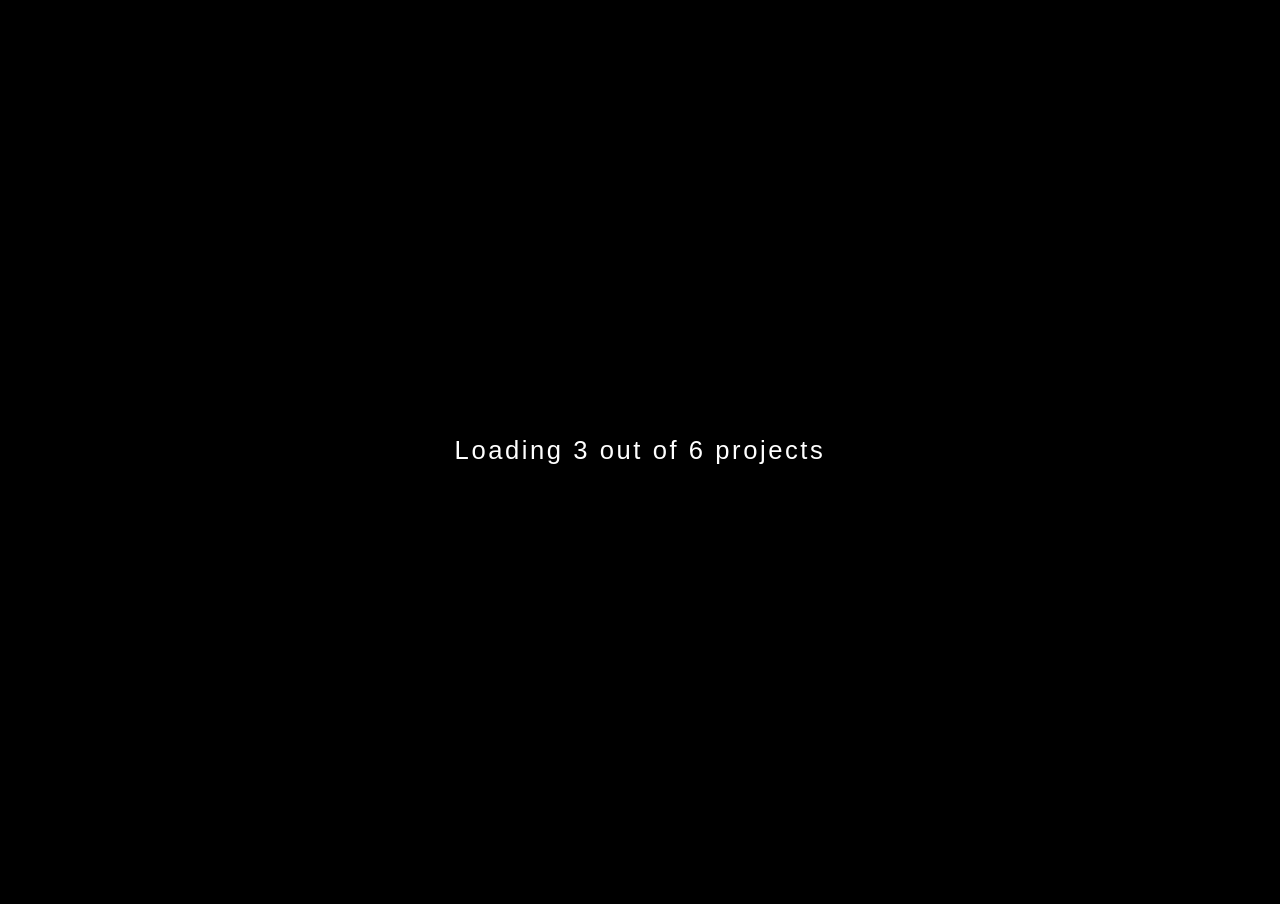
==== commit 41950d0b: "attempt at fixing image not loading issue" ====
--- a/index.html
+++ b/index.html
@@ -615,53 +615,67 @@
 
 
 
-    async function initPointClouds() {
+        async function initPointClouds() {
     let loadedPointClouds = 0;
     const totalPointClouds = Object.keys(sectionImages).length;
 
     for (const sectionId in sectionImages) {
         const { image, depth } = sectionImages[sectionId];
 
-        var imgSrc = new Image();
-        var img = new Image();
-
-        // Set the source paths
-        img.src = depth;
-        imgSrc.src = image;
-        img.onload = function() {
-
-		    imgSrc.onload = function() {
-                try {
-                    const data = await initializePointCloud(sectionId + '-box', sectionId, imgSrc, img, 500);
-                    pointClouds[sectionId] = data.pointCloud;
-                    pointCloudData[sectionId] = { minZ: data.minZ, maxZ: data.maxZ, offset: data.offset, adjustment: data.adjustment };
-                    loadedPointClouds++;
-
-                    if (loadedPointClouds === totalPointClouds) {
-                        // Set the currentPointCloud to the 'titlePage' point cloud
-                        currentPointCloud = pointClouds['titlePage'];
-                        scene.add(currentPointCloud); // Add the point cloud to the scene
-
-                        // Hide the loading screen
-                        const loadingScreen = document.getElementById('loadingScreen');
-                        if (loadingScreen) {
-                            loadingScreen.style.opacity = '0';
-                            loadingScreen.style.visibility = 'hidden';
-                            loadingScreen.style.pointerEvents = 'none';
-                        }
-                    }
-                } catch (error) {
-                    console.error('Error loading point cloud for', sectionId, error);
+        // Create a promise to load both images
+        const loadImages = new Promise((resolve, reject) => {
+            var imgSrc = new Image();
+            var img = new Image();
+            let imagesLoaded = 0;
+
+            // Set the source paths
+            img.src = depth;
+            imgSrc.src = image;
+
+            // Event listeners for when images load
+            img.onload = imgSrc.onload = () => {
+                imagesLoaded++;
+                if (imagesLoaded === 2) {
+                    resolve({ imgSrc, img });
+                }
+            };
+
+            // Error handling
+            img.onerror = imgSrc.onerror = () => reject('Image load error');
+        });
+
+        try {
+            // Wait for images to load
+            const { imgSrc, img } = await loadImages;
+
+            // Call initializePointCloud
+            const data = await initializePointCloud(sectionId + '-box', sectionId, imgSrc, img, 500);
+            pointClouds[sectionId] = data.pointCloud;
+            pointCloudData[sectionId] = { minZ: data.minZ, maxZ: data.maxZ, offset: data.offset, adjustment: data.adjustment };
+            loadedPointClouds++;
+
+            if (loadedPointClouds === totalPointClouds) {
+                // Set the currentPointCloud to the 'titlePage' point cloud
+                currentPointCloud = pointClouds['titlePage'];
+                scene.add(currentPointCloud); // Add the point cloud to the scene
+
+                // Hide the loading screen
+                const loadingScreen = document.getElementById('loadingScreen');
+                if (loadingScreen) {
+                    loadingScreen.style.opacity = '0';
+                    loadingScreen.style.visibility = 'hidden';
+                    loadingScreen.style.pointerEvents = 'none';
                 }
             }
+        } catch (error) {
+            console.error('Error loading point cloud for', sectionId, ':', error);
         }
 
         // Update loading screen text
         document.getElementById('number').innerText = 'Loading ' + (loadedPointClouds - 1) + ' out of 6 projects';
     }
 }
-        // Call the function to initialize point clouds
-        initPointClouds();
+initPointClouds();
 
 
 
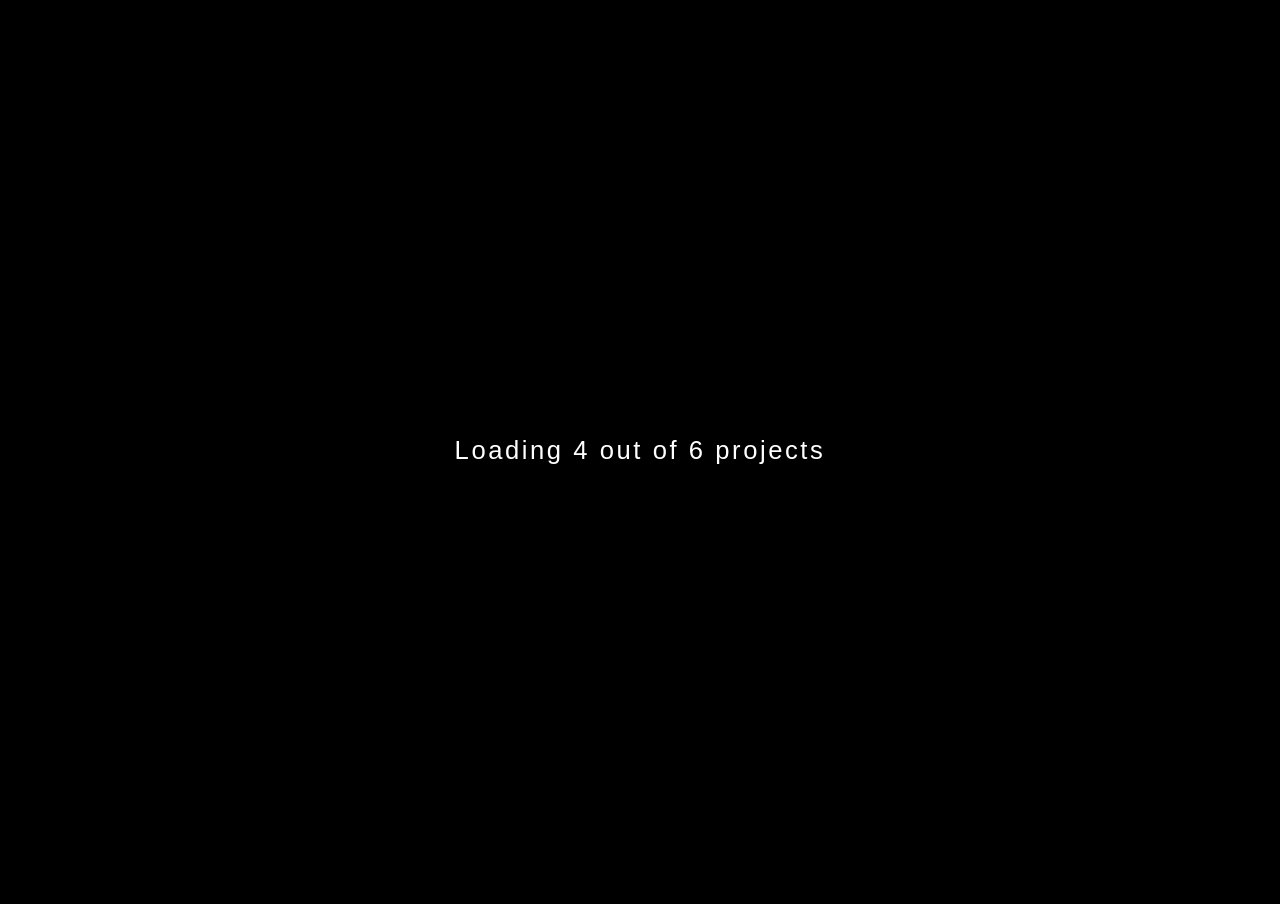
==== commit 49110577: "swapped context pc" ====
--- a/index.html
+++ b/index.html
@@ -540,8 +540,8 @@
                 nMax: 60
             },
             'context': { // Replace with actual section IDs and image paths
-                image: 'assets/context_athens_sq.png',
-                depth: 'assets/context_athens_sq_depth.png',
+                image: 'assets/demeterimage.webp',
+                depth: 'assets/demeterdepth.png',
                 nMin: 35,
                 nMax: 45
             },
@@ -805,7 +805,7 @@
     // Function to update the visibility of the navbar circles
 function updateNavCircleVisibility(sectionId, isVisible) {
     navCircles.forEach(circle => {
-        if (circle.getAttribute('data-target') === sectionId) {
+        if (circle.getAttribute('data-target') === ('#' + sectionId)) {
             circle.style.opacity = isVisible ? 1 : 0.5; // Adjust opacity values as needed
         }
     });
@@ -845,7 +845,7 @@
             console.log('New intersecting section:', currentIntersectingSection);
 
             // Start fade-out effect
-            renderer.domElement.style.transition = 'opacity 0.7s';
+            renderer.domElement.style.transition = 'opacity 0.5s';
             renderer.domElement.style.opacity = '0';
 
 
@@ -873,10 +873,10 @@
                 currentPointCloud = pointClouds[currentIntersectingSection]; // Update the current point cloud
                 scene.add(currentPointCloud); // Add the new point cloud to the scene
 
-            }, 500); // This timeout duration should match the fade-out transition time
+            }, 300); // This timeout duration should match the fade-out transition time
             setTimeout(() => {
                 renderer.domElement.style.opacity = '1';
-            }, 700);
+            }, 801);
 
 
         }
